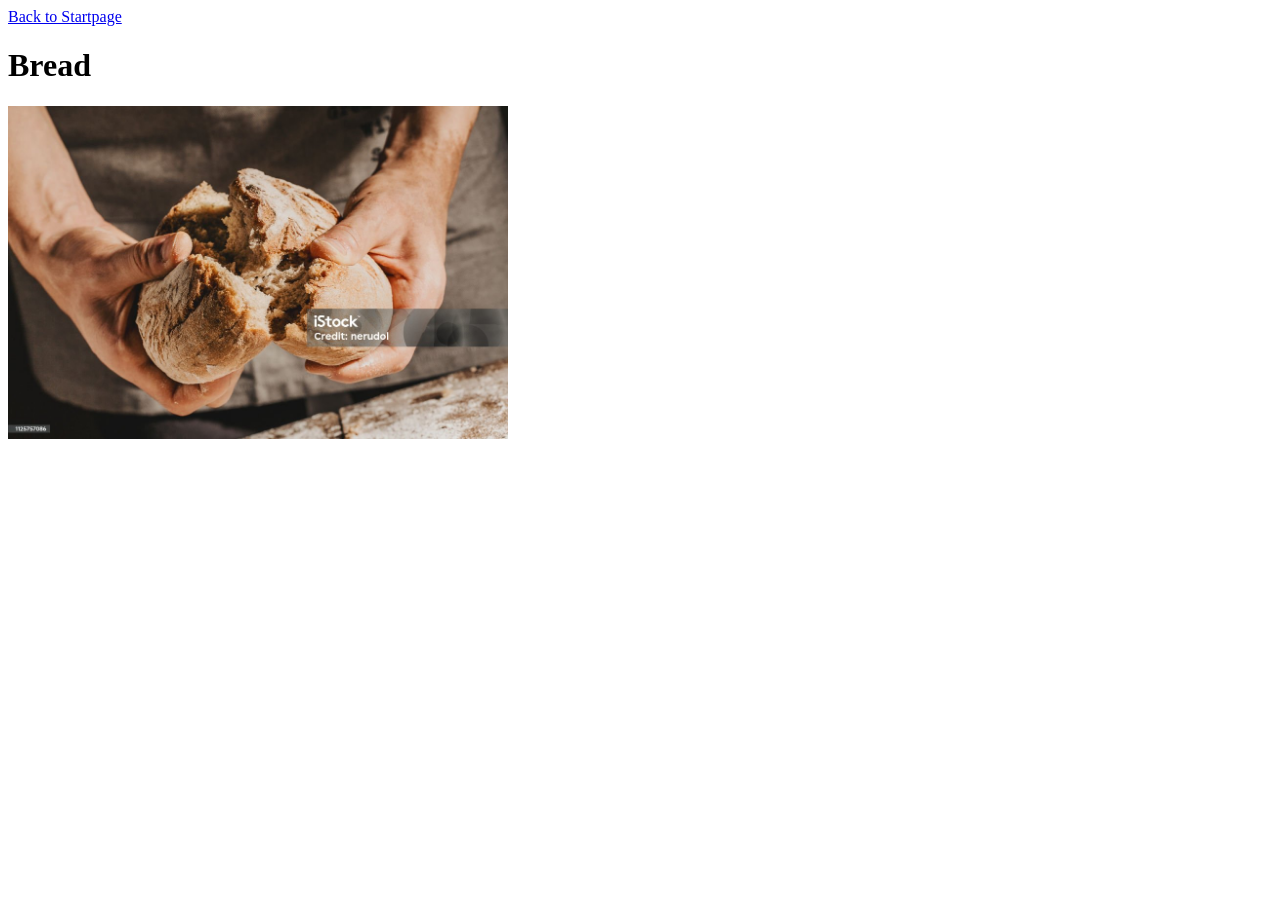
==== recipes/bread.html @ 82aaad3f "Bild von entsprechenden Gerichten in Dateien eingefügt" ====
<!DOCTYPE html>
<html lang="en">
<head>
    <meta charset="UTF-8">
    <meta name="viewport" content="width=device-width, initial-scale=1.0">
    <title>Bread</title>
</head>
<body>
    <a href="../index.html">Back to Startpage</a>
    <h1>Bread</h1>
    <img src="../images/bread.jpg"width=500 alt="Fresh Bread broken in bakers hands">
    
</body>
</html>
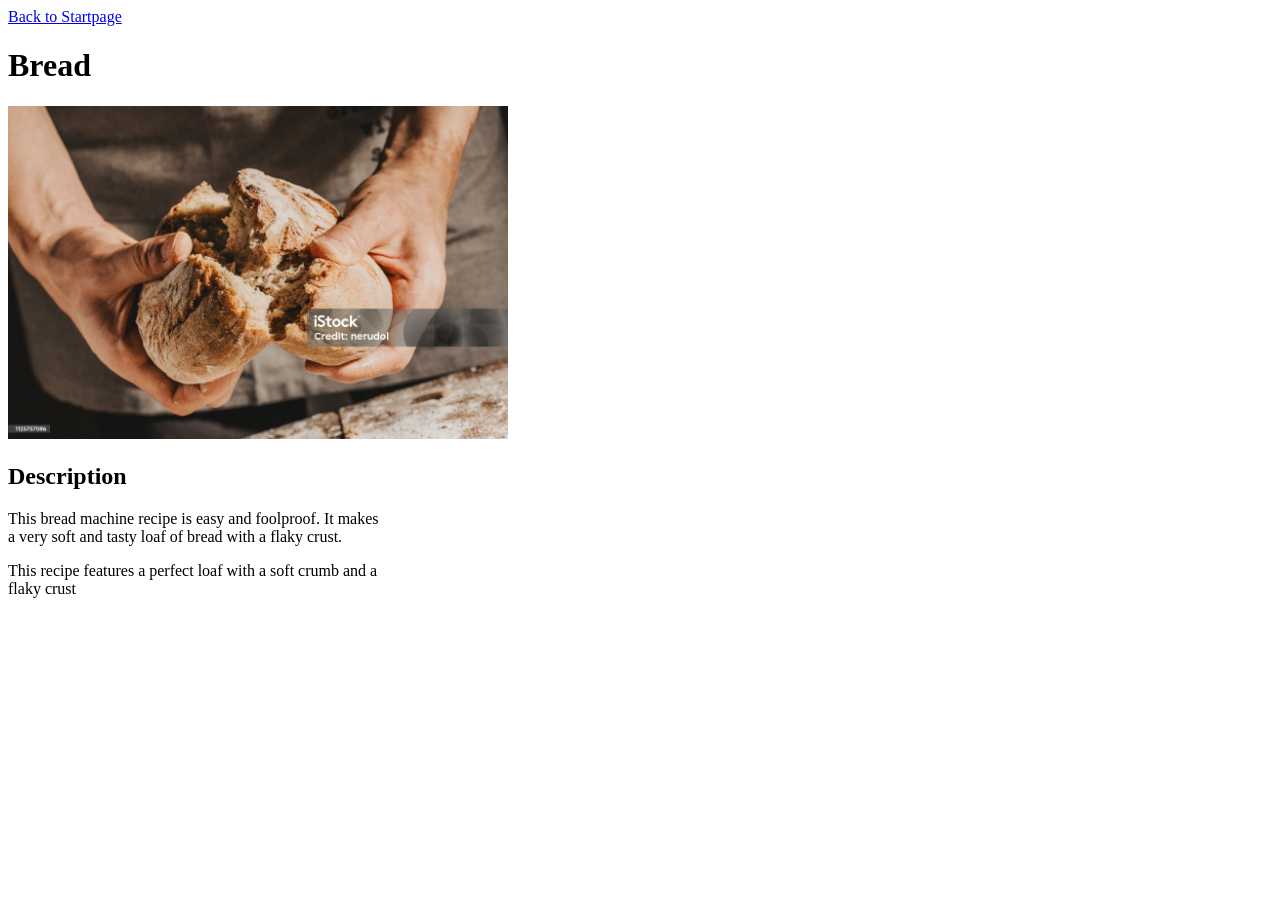
==== commit b56f52e4: "Beschreibung für "Bread" und "Pizza-Dough" eingefügt" ====
--- a/recipes/bread.html
+++ b/recipes/bread.html
@@ -9,6 +9,11 @@
     <a href="../index.html">Back to Startpage</a>
     <h1>Bread</h1>
     <img src="../images/bread.jpg"width=500 alt="Fresh Bread broken in bakers hands">
-    
+
+    <h2>Description</h2>
+    <p>This bread machine recipe is easy and foolproof. It makes<br>
+    a very soft and tasty loaf of bread with a flaky crust.</p>
+    <p>This recipe features a perfect loaf with a soft crumb and a<br>
+    flaky crust</p>
 </body>
 </html>
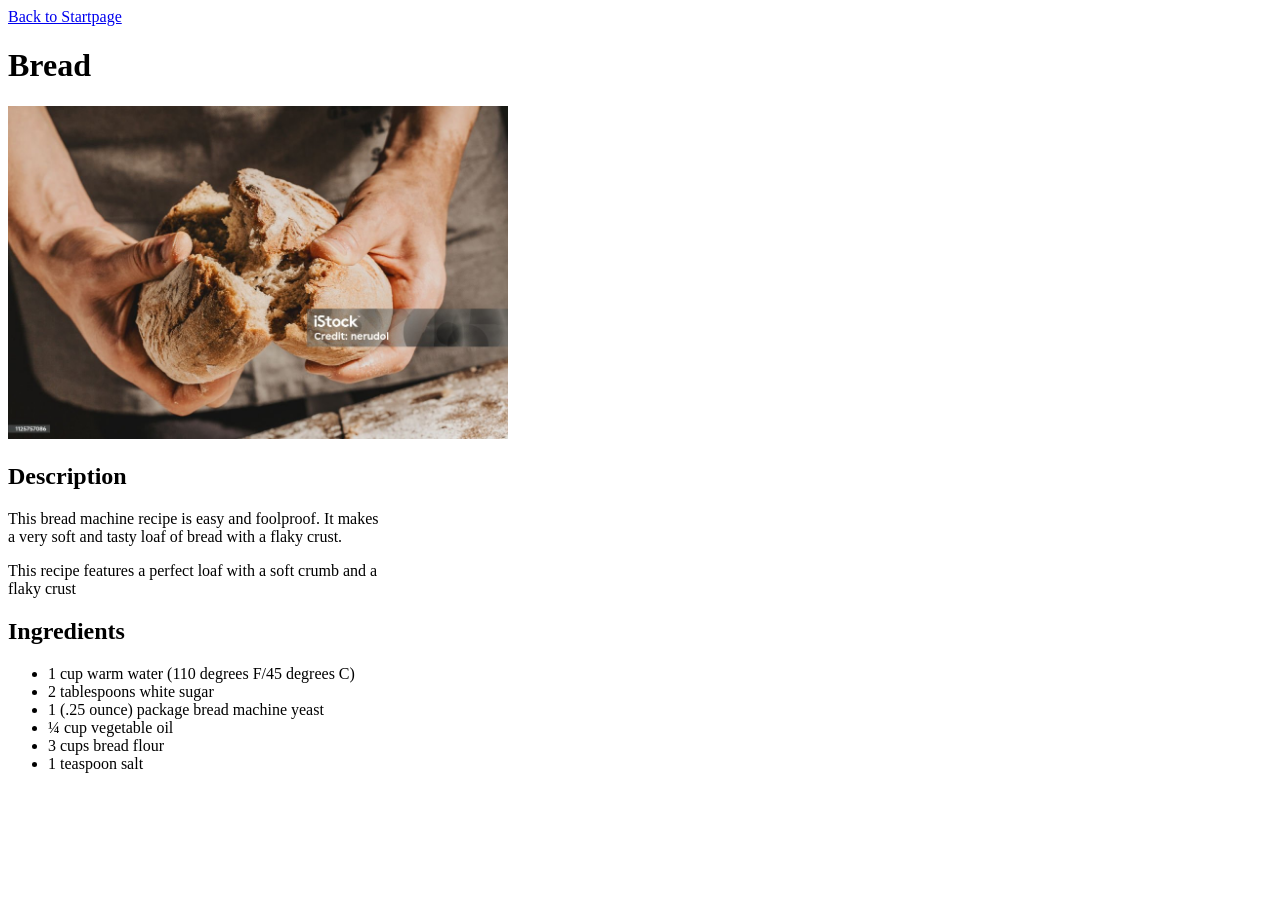
==== commit 94101469: "Zutatenliste in "Bread" und "Pizza-Dough" eingefügt" ====
--- a/recipes/bread.html
+++ b/recipes/bread.html
@@ -15,5 +15,15 @@
     a very soft and tasty loaf of bread with a flaky crust.</p>
     <p>This recipe features a perfect loaf with a soft crumb and a<br>
     flaky crust</p>
+
+    <h2>Ingredients</h2>
+    <ul>
+        <li>1 cup warm water (110 degrees F/45 degrees C)</li>
+        <li>2 tablespoons white sugar</li>
+        <li>1 (.25 ounce) package bread machine yeast</li>
+        <li>¼ cup vegetable oil</li>
+        <li>3 cups bread flour</li>
+        <li>1 teaspoon salt</li>
+    </ul>
 </body>
 </html>
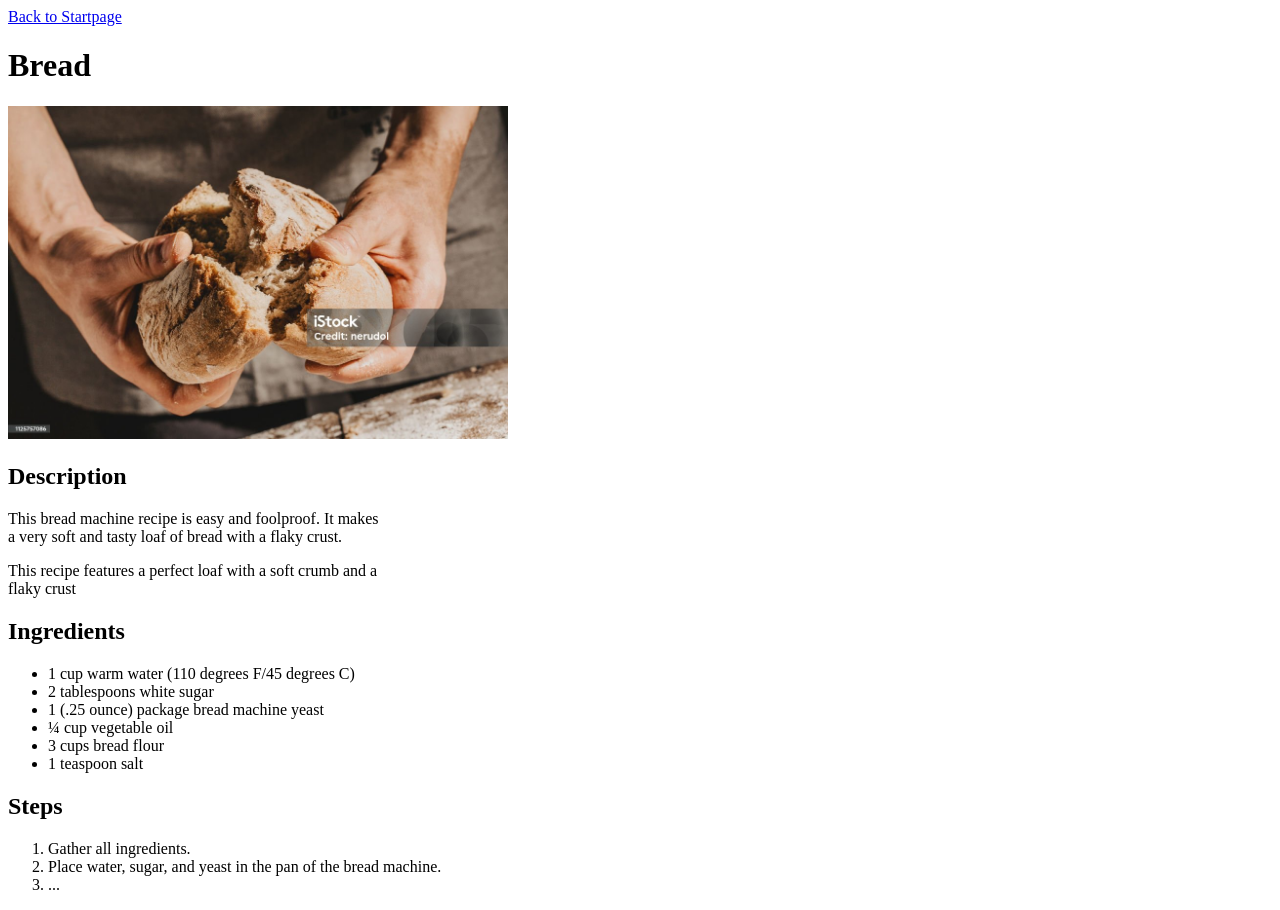
==== commit 4c835a7e: "Schritte in "Bread" und "Pizza-Dough" eingefügt" ====
--- a/recipes/bread.html
+++ b/recipes/bread.html
@@ -25,5 +25,12 @@
         <li>3 cups bread flour</li>
         <li>1 teaspoon salt</li>
     </ul>
+
+    <h2>Steps</h2>
+    <ol>
+        <li>Gather all ingredients.</li>
+        <li>Place water, sugar, and yeast in the pan of the bread machine.</li>
+        <li>...</li>
+    </ol>
 </body>
 </html>
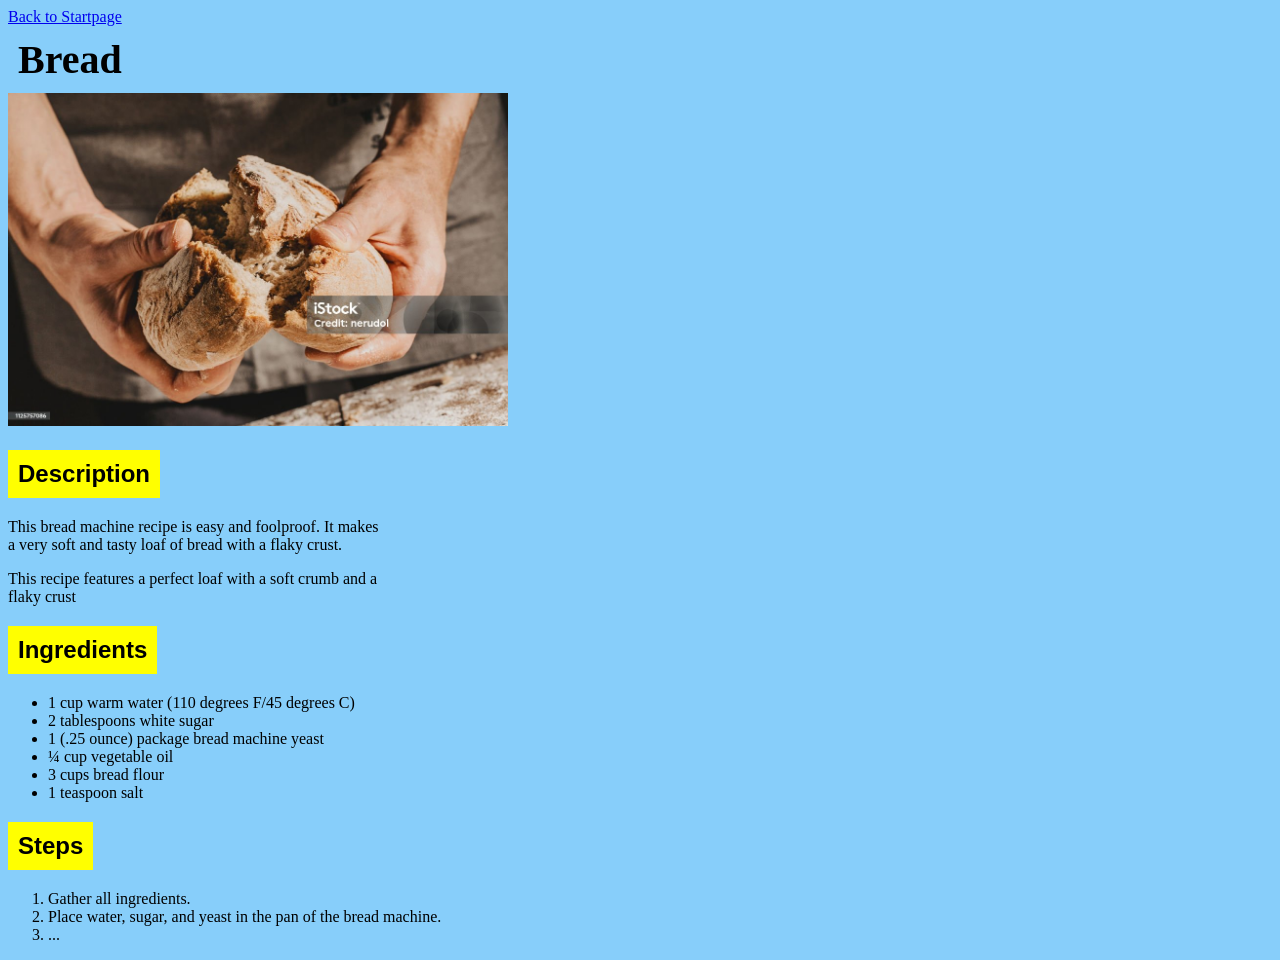
==== commit 5304607c: "Aussehen der Rezeptseiten angepasst" ====
--- a/recipes/bread.html
+++ b/recipes/bread.html
@@ -4,6 +4,7 @@
     <meta charset="UTF-8">
     <meta name="viewport" content="width=device-width, initial-scale=1.0">
     <title>Bread</title>
+    <link rel="stylesheet" href="../style.css">
 </head>
 <body>
     <a href="../index.html">Back to Startpage</a>
--- a/style.css
+++ b/style.css
@@ -0,0 +1,20 @@
+body{
+    background-color: lightskyblue;
+}
+
+.start{
+   font-size: 20px ;
+    margin-top: 10px; 
+}
+
+h1{
+    font-size: 40px;
+    margin: 10px;
+}
+
+h2{
+    font-family: 'Lucida Sans', 'Lucida Sans Regular', 'Lucida Grande', 'Lucida Sans Unicode', Geneva, Verdana, sans-serif;
+    background-color: yellow;
+    padding: 10px;
+    width: max-content;
+}
